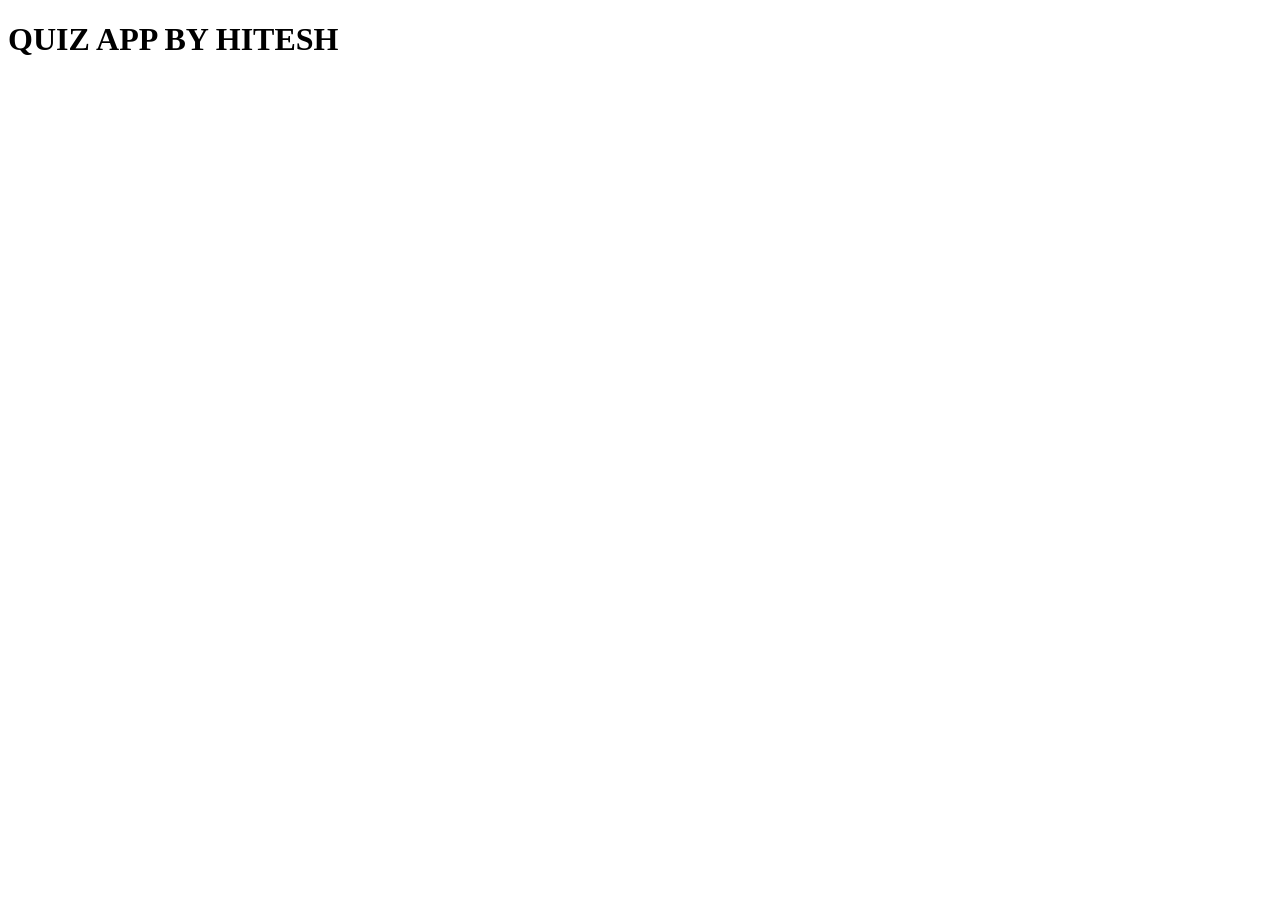
==== QUIZ APP/index.html @ 22105985 "day3 of logic building in frontend side" ====
<!DOCTYPE html>
<html lang="en">
<head>
    <meta charset="UTF-8">
    <meta name="viewport" content="width=device-width, initial-scale=1.0">
    <title>Quiz App</title>
</head>
<body>
    <h1>QUIZ APP BY HITESH</h1>
    
</body>
</html>
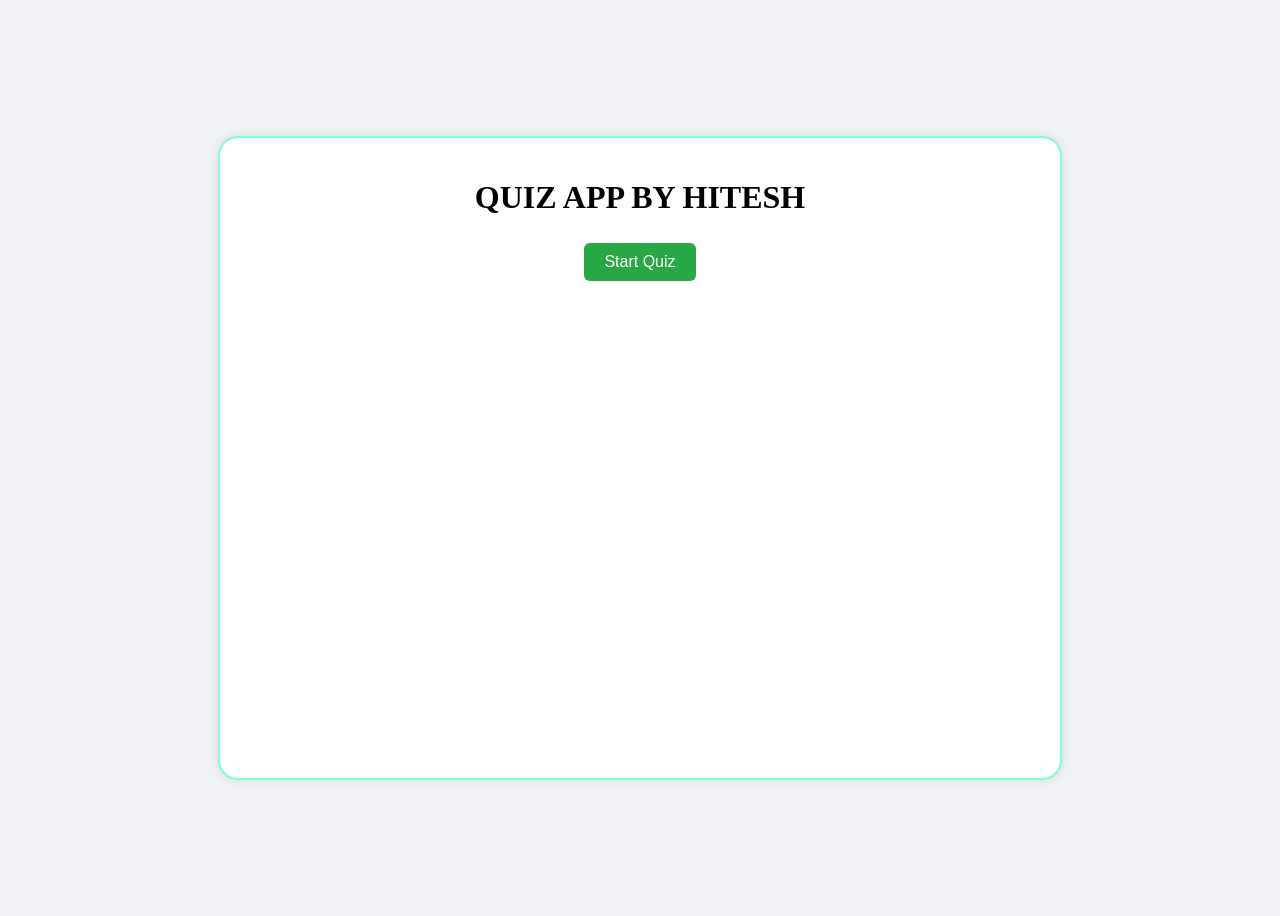
==== commit 2e78564d: "day 4 of logic building with creating  web  apps" ====
--- a/QUIZ APP/index.html
+++ b/QUIZ APP/index.html
@@ -4,9 +4,35 @@
     <meta charset="UTF-8">
     <meta name="viewport" content="width=device-width, initial-scale=1.0">
     <title>Quiz App</title>
+    <link rel="stylesheet" href="style.css">
 </head>
 <body>
+  <div class="quiz">
+
     <h1>QUIZ APP BY HITESH</h1>
-    
+
+    <!-- Start Screen -->
+    <div id="start-screen">
+        <button id="start-btn">Start Quiz</button>
+    </div>
+
+    <!-- Quiz Screen -->
+    <div id="quiz-screen" style="display: none;">
+
+        <div id="score">Score: 0</div>
+
+        <h2 id="question">Question here</h2>
+
+        <div id="options">
+            <!-- options buttons yaha aayenge -->
+        </div class="btn-group">
+        <button id="check-btn">Check Answer</button>
+        <button id="next-btn">Next</button>
+        <button id="end-btn">End</button>
+
+    </div>
+
+</div>
+    <script src="script.js"></script>
 </body>
 </html>
--- a/QUIZ APP/style.css
+++ b/QUIZ APP/style.css
@@ -0,0 +1,122 @@
+body {
+    display: flex;
+    justify-content: center; 
+    align-items: center;       
+    height: 100vh;  
+     background-color:  #f0f2f5;           
+}
+.quiz{
+    width: 800px;
+   min-height: 600px;
+    background-color:white;
+     border: 2px solid aquamarine;
+  padding : 20px;  
+  border-radius: 20px;
+box-shadow: 0 0 10px rgba(0,0,0,0.1);
+    display: flex;
+    flex-direction: column;
+    justify-content: flex-start;
+    align-items: center;
+    max-width: 90%;
+
+}
+button {
+    margin: 5px;
+}
+#start-btn {
+    padding: 10px 20px;
+    font-size: 16px;
+    background-color: #28a745;
+    color: white;
+    border: none;
+    border-radius: 6px;
+    cursor: pointer;
+    transition: 0.3s;
+}
+
+#start-btn:hover {
+    background-color: #218838;
+}
+#start-btn:active {
+    transform: scale(0.95);
+}
+#quiz-screen{
+    display: none;
+    flex-direction: column;
+    align-items: center;
+    width: 100%;
+}
+#question {
+    margin: 15px 0;
+}
+#options {
+    display: grid;
+    grid-template-columns: 1fr 1fr;
+    gap: 10px;
+    width: 100%;
+    margin: 20px 0;
+}
+#options button {
+    background-color: #f8f9fa;
+    border: 1px solid #ccc;
+    padding: 10px;
+    cursor: pointer;
+    border-radius: 5px;
+    transition: 0.2s;
+}
+
+#options button:hover {
+    background-color: #e2e6ea;
+}
+#score {
+    font-size: 18px;
+    font-weight: bold;
+    margin-bottom: 10px;
+}
+#next-btn {
+    background-color: #007bff;
+    color: white;
+}
+
+#check-btn {
+    background-color: #ffc107;
+}
+
+#end-btn {
+    background-color: #dc3545;
+    color: white;
+}
+button:hover {
+    opacity: 0.9;
+}
+
+button {
+    border: none;
+        cursor: pointer;
+}
+#check-btn,
+#next-btn,
+#end-btn {
+    padding: 10px 20px;
+    font-size: 16px;
+     color: white;
+    border: none;
+    border-radius: 6px;
+    cursor: pointer;
+    transition: 0.3s;
+}
+
+#end-btn:hover {
+       transform: scale(0.95);
+}
+#check-btn:hover {
+    transform: scale(0.95);
+}
+#next-btn:hover {
+    transform: scale(0.95);
+}
+.btn-group {
+    display: flex;
+    gap: 10px;
+    margin-top: 10px;
+}
